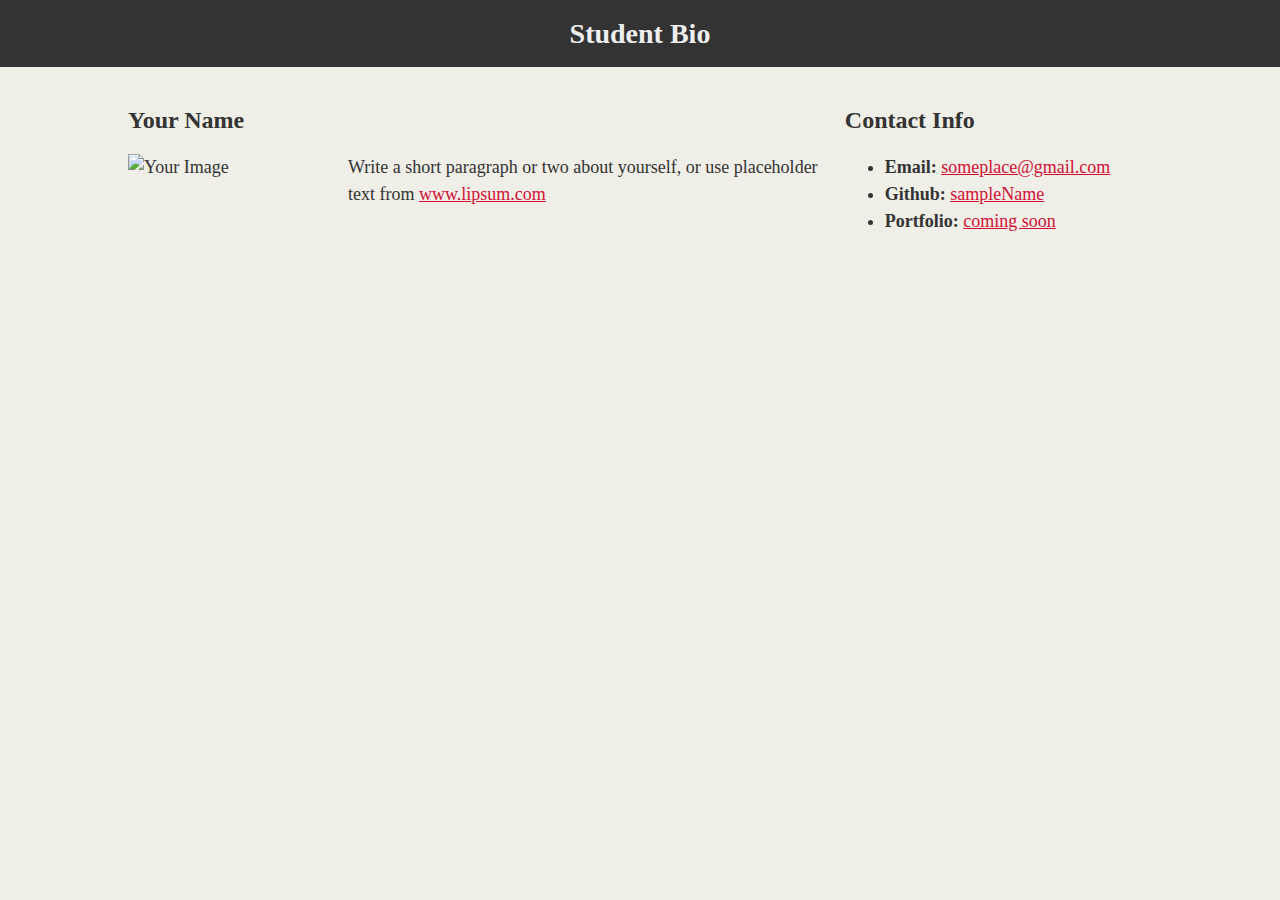
==== index.html @ d3d034ad "adding new files" ====
<!-- HTML with THREE stylesheets! -->
<!DOCTYPE html>
<html lang="en-us">

<head>

  <meta charset="UTF-8">
  <title>1.2.9 Exercise</title>

  <!-- This critical line points your HTML to the CSS file. Notice the "relative" pathway  -->
  <link rel="stylesheet" type="text/css" href="style.css">
  <!-- Plus TWO MORE -->
  <link rel="stylesheet" type="text/css" href="style2.css">
  <link rel="stylesheet" type="text/css" href="style3.css">

</head>

<body>
  <header>

    <h1>Student Bio</h1>

  </header>

  <div class="container">

    <section id="main-bio">

      <h2>Your Name</h2>
      <img src="http://placehold.it/200x200" alt="Your Image" id="bio-image">
      <p>Write a short paragraph or two about yourself, or use placeholder text from <a href="http://www.lipsum.com/">www.lipsum.com</a></p>

    </section>

    <section id="contact-info">

      <h2>Contact Info</h2>

      <ul>
        <li><strong>Email:</strong> <a href="#">someplace@gmail.com</a></li>
        <li><strong>Github:</strong> <a href="#">sampleName</a></li>
        <li><strong>Portfolio:</strong> <a href="#">coming soon</a></li>
      </ul>

    </section>

  </div>

</body>

</html>
---- style.css ----
/*
Stylesheet #1
=============
Each of these CSS elements is associated with an HTML Element, Class, or ID.
Flip between this CSS file and the HTML to see how things line up.
Experiment with deleting lines of code from the CSS to see how it affects the web page when you refresh in the browser.
*/

body {
  /* Box-model */
  padding: 0;

  /* Positioning */
  margin: 0;
  font-family: Georgia, "Times New Roman", Times, serif;

  /* Typography */
  font-size: 18px;
  line-height: 150%;
  color: #333;

  /* Visual */
  background: #efeee7;
}

header {
  background: #d21034;
}

h1 {
  /* Box-model */
  padding: 20px 0;

  /* Positioning */
  margin: 0;
  margin-bottom: 20px;
  font-size: 28px;

  /* Typography */
  color: #eee;
  text-align: center;

  /* Visual */
  background: #333;
}
---- style2.css ----
/*
  Stylesheet #2
  =============
  Here we can define more styles for our HTML page.
  Take note: The rules here will take precedence over stylesheet #1.
  That's because #2's rules take effect after #1's, superseding
  any rules delineated in the older document.
*/

h2 {
  font-size: 24px;
}

a {
  color: #d21034;
}

.container {
  /* Box-model */
  width: 1024px;

  /* Positioning */
  margin: 0 auto;
}

#main-bio,
#contact-info,
#bio-image {
  float: left;
}
---- style3.css ----
/*
  Stylesheet #2
  =============
  Even more rules!
  Take note: The rules here have priority over the CSS in stylesheet #1 AND #2.
  That's because #3's rules take effect after #1's and #2's, taking precedence
  any CSS coded in the older documents.
*/

#main-bio {
  width: 70%;
}

#contact-info {
  width: 30%;
}

#bio-image {
  /* Box-model */
  width: 200px;
  height: 200px;

  /* Positioning */
  margin-right: 20px;
}
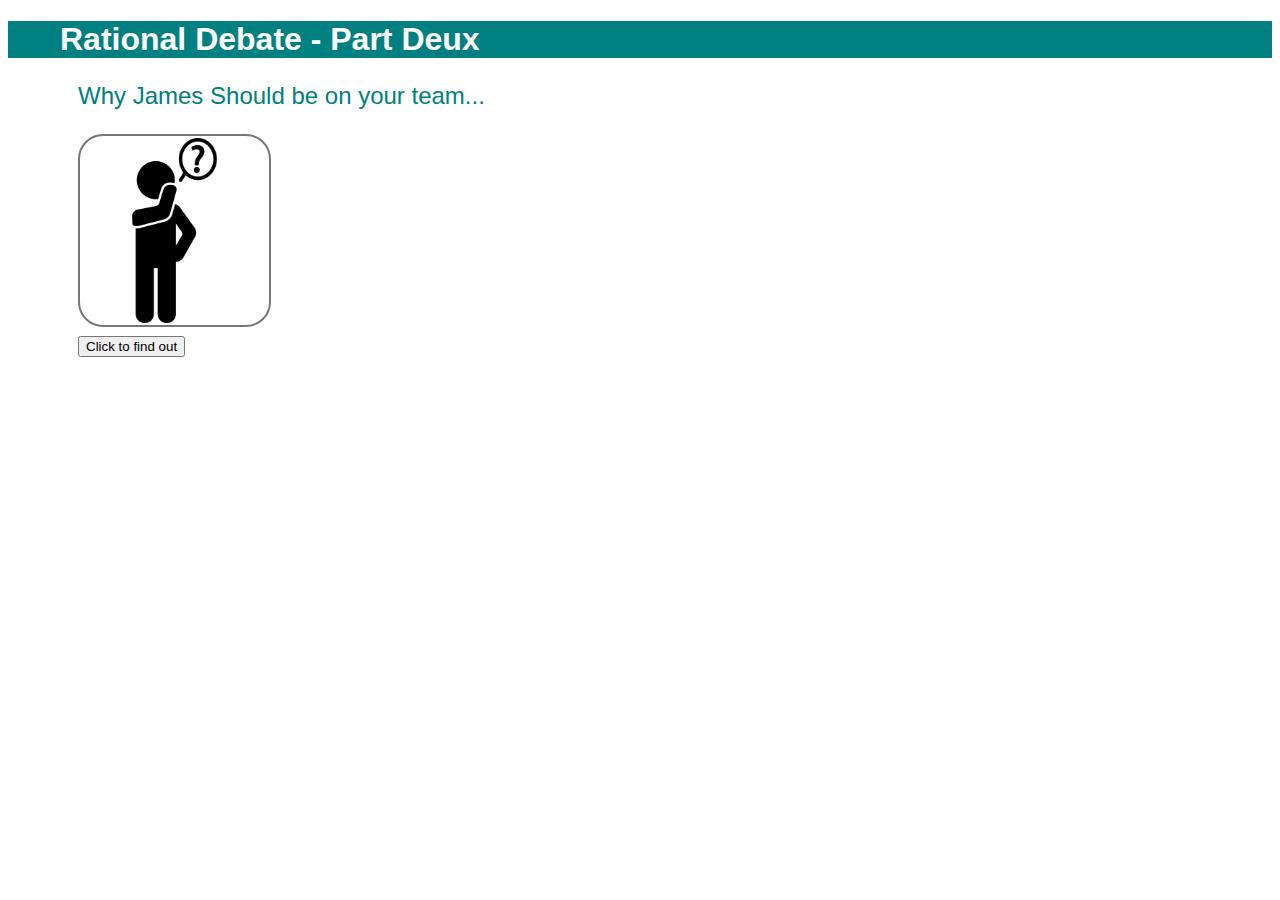
==== commit 3534f0c0: "js app load" ====
--- a/index.html
+++ b/index.html
@@ -1,50 +1,68 @@
-<!-- HTML with THREE stylesheets! -->
 <!DOCTYPE html>
-<html lang="en-us">
+<html lang="en">
 
 <head>
+    <meta charset="UTF-8">
+    <meta name="viewport" content="width=device-width, initial-scale=1.0">
+    <meta http-equiv="X-UA-Compatible" content="ie=edge">
 
-  <meta charset="UTF-8">
-  <title>1.2.9 Exercise</title>
+    <!-- Latest compiled and minified CSS -->
+    <link rel="stylesheet" href="https://maxcdn.bootstrapcdn.com/bootstrap/3.3.6/css/bootstrap.min.css" integrity="sha384-1q8mTJOASx8j1Au+a5WDVnPi2lkFfwwEAa8hDDdjZlpLegxhjVME1fgjWPGmkzs7"
+        crossorigin="anonymous">
 
-  <!-- This critical line points your HTML to the CSS file. Notice the "relative" pathway  -->
-  <link rel="stylesheet" type="text/css" href="style.css">
-  <!-- Plus TWO MORE -->
-  <link rel="stylesheet" type="text/css" href="style2.css">
-  <link rel="stylesheet" type="text/css" href="style3.css">
+    <!-- custom css -->
+    <link type="text/css" rel="stylesheet" href="assets/css/style.css">
+    <link rel="shortcut icon" href="assets/images/favicon.ico" />
+    
+    <!-- Linking jQuery -->
+    <script type="text/javascript" src="https://cdnjs.cloudflare.com/ajax/libs/jquery/3.1.0/jquery.min.js"></script>
 
+    <title>Why James Should Be On Your Team</title>
 </head>
 
 <body>
-  <header>
+    <h1 class="jumbotron">Rational Debate - Part Deux</h1>
 
-    <h1>Student Bio</h1>
+    <div class="row">
 
-  </header>
+        <div class="text-center">
+            <div class="col-sm-6 well text-center">
+                <div>
+                    <p id="factText">Why James Should be on your team...</p>
+                </div>
 
-  <div class="container">
+                <div class="splash">
+                    <img src="assets/images/questionmark.png" alt="" id="mainImg">
+                </div>
+                <button class="btn btn-primary form-control" onclick="nextImage('mainImg')">Click to find out</button>
+            </div>
+        </div>
 
-    <section id="main-bio">
 
-      <h2>Your Name</h2>
-      <img src="http://placehold.it/200x200" alt="Your Image" id="bio-image">
-      <p>Write a short paragraph or two about yourself, or use placeholder text from <a href="http://www.lipsum.com/">www.lipsum.com</a></p>
 
-    </section>
+        <!-- <div style="background-color: #ccc;">
+            <a href="javascript:nextImage('mainImg')"><img src="assets/images/next_image.jpg" alt="">Next Image</a>
+            <button class="btn btn-primary form-control" style="width: 150px;" id="nextPic">Next Picture</button>
+        </div> -->
+        <!-- <div class="col-sm-6">
+            <div class="panel panel-primary">
+                <div class="panel-heading">List Of Grumpy Cat's Favorite Things</div>
+                <div class="panel-body">
+                    <ol>
+                        <li>Sleep</li>
+                        <li>Food</li>
+                        <li>Catnip</li>
+                        <li>Pizza</li>
+                        <li>Not Liking Things</li>
+                    </ol>
+                </div>
+            </div>
+        </div> -->
 
-    <section id="contact-info">
+    </div>
 
-      <h2>Contact Info</h2>
-
-      <ul>
-        <li><strong>Email:</strong> <a href="#">someplace@gmail.com</a></li>
-        <li><strong>Github:</strong> <a href="#">sampleName</a></li>
-        <li><strong>Portfolio:</strong> <a href="#">coming soon</a></li>
-      </ul>
-
-    </section>
-
-  </div>
+    <!-- Linking our JavaScript file -->
+    <script type="text/javascript" src="assets/javascript/logic.js"></script>
 
 </body>
 
--- a/assets/css/style.css
+++ b/assets/css/style.css
@@ -0,0 +1,47 @@
+.jumbotron {
+	background-color: teal;
+	color: #ffffff;
+	font-weight: bold;
+	padding-left: 52px;
+}
+
+.jumbotron h1 {
+	color:white;
+}
+
+p, h1, h4 {
+	font-family: Arial, Helvetica, sans-serif;
+}
+
+#funText {
+	color: black;
+	font-size: 24px;
+	font-family: 'Roboto Slab', serif;
+}
+
+#box {
+	height: 100px;
+	width: 100px;
+	margin:auto;
+}
+
+#mainImg {
+	height: 185px;
+	border-radius: 25px;
+    border: 2px solid #777777;
+    padding: 2px; 
+}
+
+.btn {
+	margin-top: 5px;
+}
+
+#factText {
+	font-family: Arial, Helvetica, sans-serif;
+	font-size: 24px;
+    color: teal;
+}
+
+.well {
+	margin: 5px 70px;
+}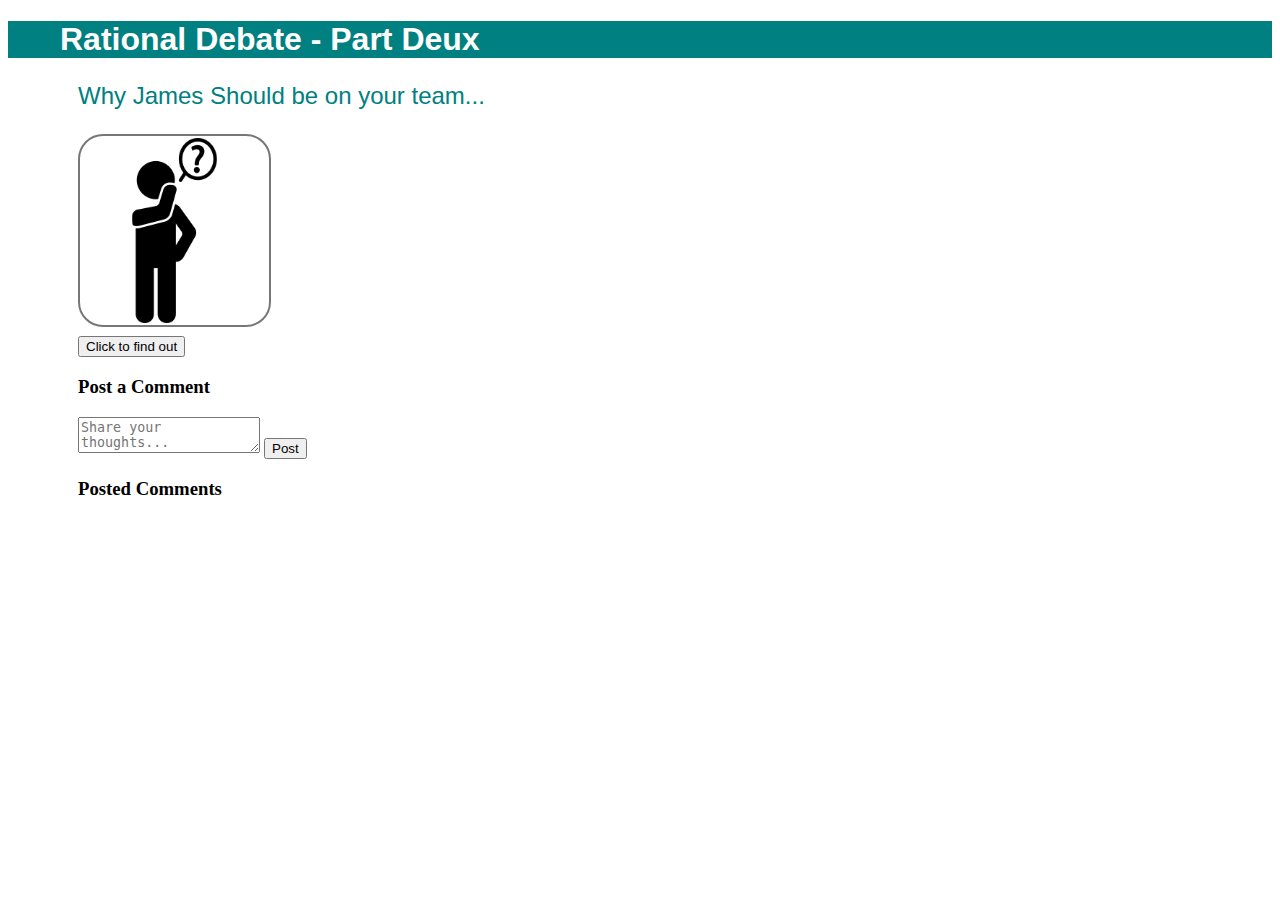
==== commit 7a08dc87: "posted comments complete" ====
--- a/index.html
+++ b/index.html
@@ -13,7 +13,7 @@
     <!-- custom css -->
     <link type="text/css" rel="stylesheet" href="assets/css/style.css">
     <link rel="shortcut icon" href="assets/images/favicon.ico" />
-    
+
     <!-- Linking jQuery -->
     <script type="text/javascript" src="https://cdnjs.cloudflare.com/ajax/libs/jquery/3.1.0/jquery.min.js"></script>
 
@@ -26,7 +26,7 @@
     <div class="row">
 
         <div class="text-center">
-            <div class="col-sm-6 well text-center">
+            <div class="col-sm-5 well text-center">
                 <div>
                     <p id="factText">Why James Should be on your team...</p>
                 </div>
@@ -35,6 +35,27 @@
                     <img src="assets/images/questionmark.png" alt="" id="mainImg">
                 </div>
                 <button class="btn btn-primary form-control" onclick="nextImage('mainImg')">Click to find out</button>
+            </div>
+        </div>
+    </div>
+
+    <div class="row">
+        <div class="text-center">
+            <div class="col-sm-5 well text-center">
+                <h3>Post a Comment</h3>
+
+                <textarea placeholder="Share your thoughts..." name="text-comment"></textarea>
+                <span class="pull-right">
+                    <button class="btn btn-success form-control" onclick="addComment('text-comment')">Post</button>
+                </span>
+            </div>
+
+            <div class="text-center">
+                <div class="col-sm-5 well text-center">
+                    <h3>Posted Comments</h3>
+                    <div id="posted-comments">
+                    </div>
+                </div>
             </div>
         </div>
 
@@ -62,7 +83,8 @@
     </div>
 
     <!-- Linking our JavaScript file -->
-    <script type="text/javascript" src="assets/javascript/logic.js"></script>
+    <script type="text/javascript" src="assets/javascript/fact.js"></script>
+    <script type="text/javascript" src="assets/javascript/comment.js"></script>
 
 </body>
 
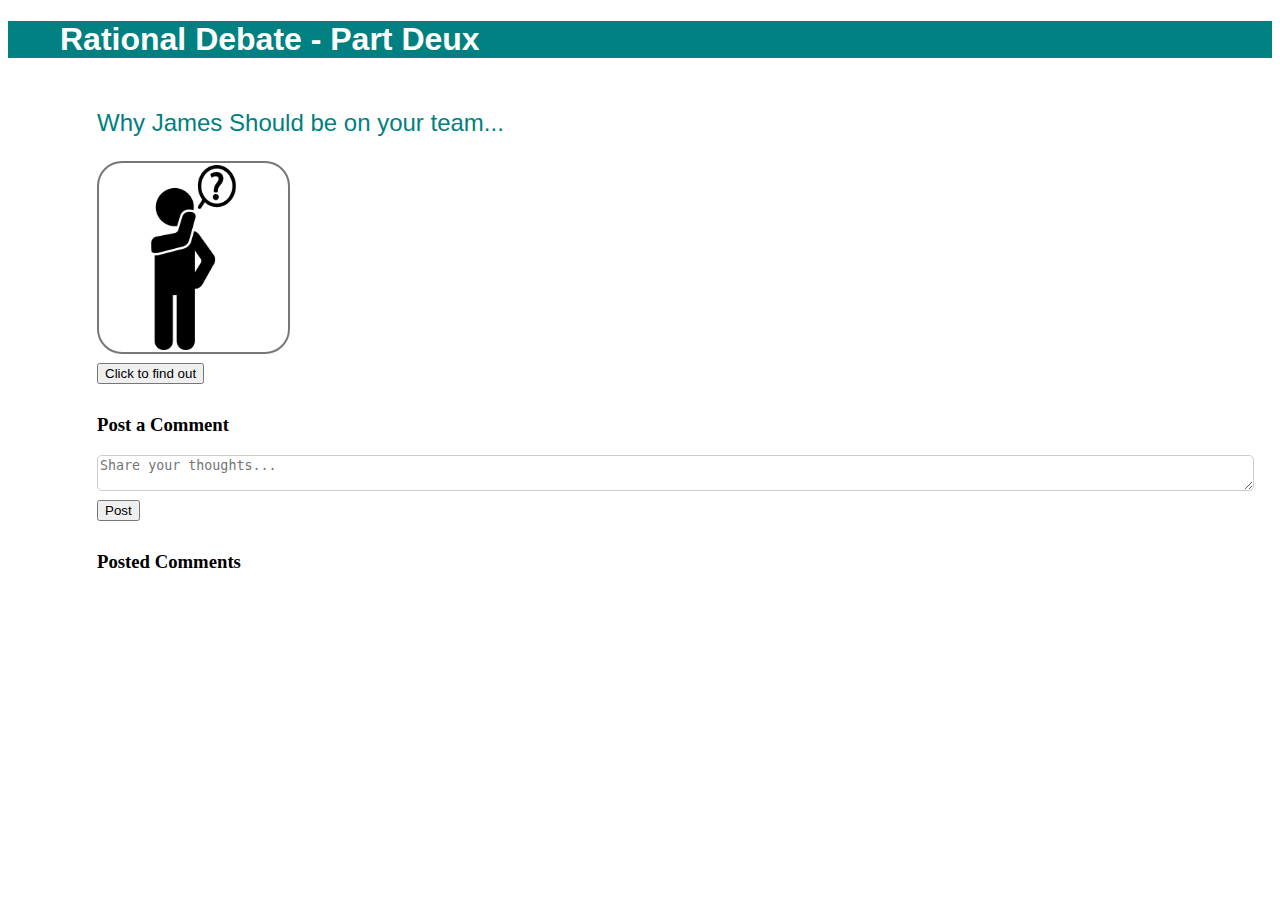
==== commit 0f42d35e: "posting comments updates - style.css" ====
--- a/index.html
+++ b/index.html
@@ -58,28 +58,6 @@
                 </div>
             </div>
         </div>
-
-
-
-        <!-- <div style="background-color: #ccc;">
-            <a href="javascript:nextImage('mainImg')"><img src="assets/images/next_image.jpg" alt="">Next Image</a>
-            <button class="btn btn-primary form-control" style="width: 150px;" id="nextPic">Next Picture</button>
-        </div> -->
-        <!-- <div class="col-sm-6">
-            <div class="panel panel-primary">
-                <div class="panel-heading">List Of Grumpy Cat's Favorite Things</div>
-                <div class="panel-body">
-                    <ol>
-                        <li>Sleep</li>
-                        <li>Food</li>
-                        <li>Catnip</li>
-                        <li>Pizza</li>
-                        <li>Not Liking Things</li>
-                    </ol>
-                </div>
-            </div>
-        </div> -->
-
     </div>
 
     <!-- Linking our JavaScript file -->
--- a/assets/css/style.css
+++ b/assets/css/style.css
@@ -43,5 +43,35 @@
 }
 
 .well {
-	margin: 5px 70px;
-}+	margin: 5px 5px 20px 70px;
+	padding: 5px 19px;
+}
+
+.well h3 {
+	margin-top: 0px;
+}
+
+textarea {
+	border-radius: 5px;
+	width: 100%;
+	max-width: 100%;
+	border: 1px solid #ccc;
+}
+
+#added-comment{
+	border-radius: 5px;
+	width: 100%;
+	border: 1px solid #ccc;
+	text-align: left;
+    padding: 10px;
+    background: #fff;
+}
+
+#post-date {
+	width: 100%;
+	border: none;
+	text-align: right;
+	padding: 5px;
+	font-size: 10px;
+    background: #fff;
+}
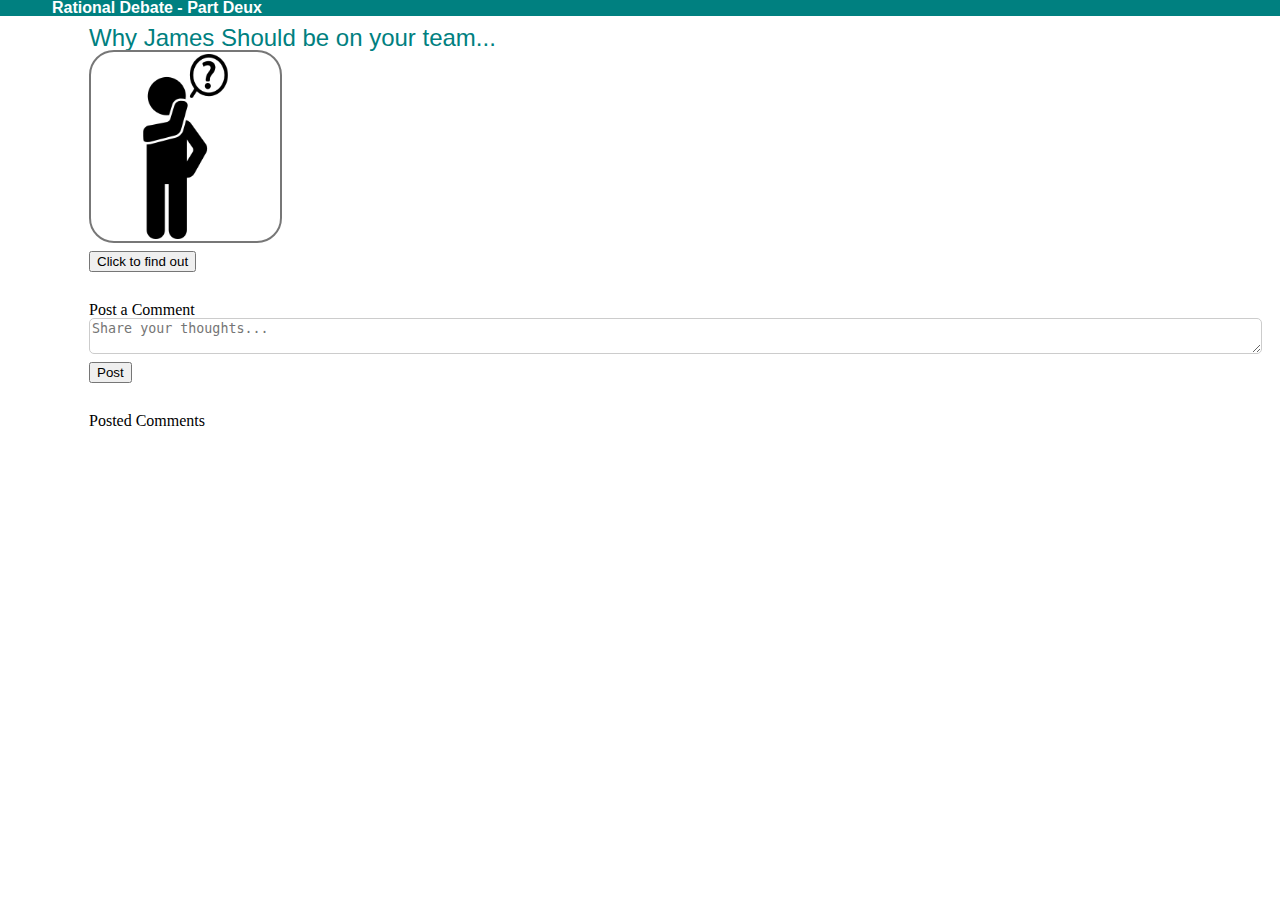
==== commit 2366b95d: "renamed logic.js and updates index.html" ====
--- a/index.html
+++ b/index.html
@@ -6,18 +6,21 @@
     <meta name="viewport" content="width=device-width, initial-scale=1.0">
     <meta http-equiv="X-UA-Compatible" content="ie=edge">
 
+    <link type="text/css" rel="stylesheet" href="assets/css/reset.css">
+
     <!-- Latest compiled and minified CSS -->
     <link rel="stylesheet" href="https://maxcdn.bootstrapcdn.com/bootstrap/3.3.6/css/bootstrap.min.css" integrity="sha384-1q8mTJOASx8j1Au+a5WDVnPi2lkFfwwEAa8hDDdjZlpLegxhjVME1fgjWPGmkzs7"
         crossorigin="anonymous">
 
+        <!-- Linking jQuery -->
+    <script type="text/javascript" src="https://cdnjs.cloudflare.com/ajax/libs/jquery/3.1.0/jquery.min.js"></script>
+    
     <!-- custom css -->
     <link type="text/css" rel="stylesheet" href="assets/css/style.css">
     <link rel="shortcut icon" href="assets/images/favicon.ico" />
 
-    <!-- Linking jQuery -->
-    <script type="text/javascript" src="https://cdnjs.cloudflare.com/ajax/libs/jquery/3.1.0/jquery.min.js"></script>
+    <title>Why James Should Be On Your Team</title>
 
-    <title>Why James Should Be On Your Team</title>
 </head>
 
 <body>
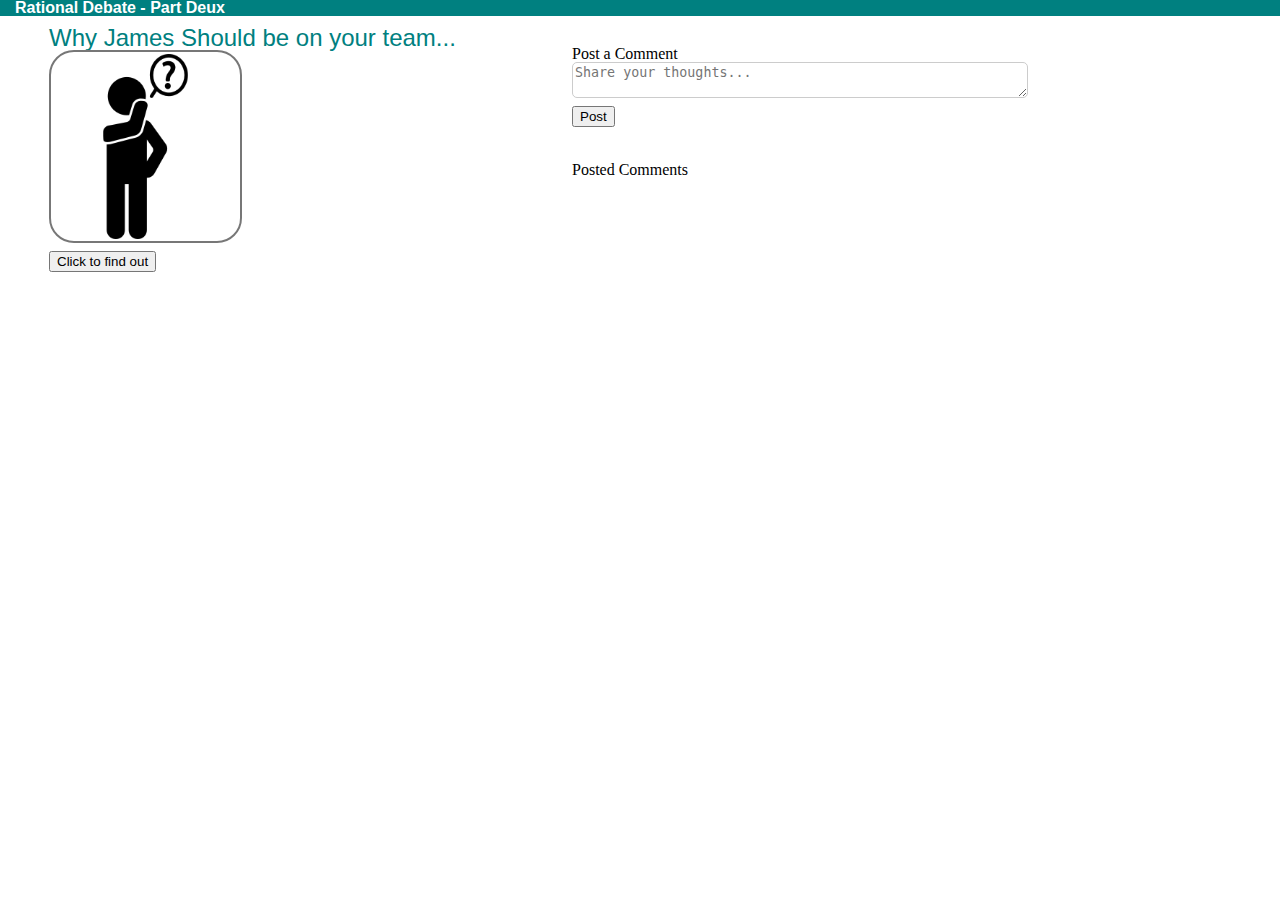
==== commit f990bf4b: "styling changes for more responsive design" ====
--- a/index.html
+++ b/index.html
@@ -53,7 +53,7 @@
                 </span>
             </div>
 
-            <div class="text-center">
+            <div class="text-center buffer">
                 <div class="col-sm-5 well text-center">
                     <h3>Posted Comments</h3>
                     <div id="posted-comments">
--- a/assets/css/style.css
+++ b/assets/css/style.css
@@ -2,7 +2,7 @@
 	background-color: teal;
 	color: #ffffff;
 	font-weight: bold;
-	padding-left: 52px;
+	padding-left: 15px;
 }
 
 .jumbotron h1 {
@@ -42,9 +42,14 @@
     color: teal;
 }
 
+.buffer {
+	margin-top: 20px;
+}
 .well {
-	margin: 5px 5px 20px 70px;
+	margin: 5px 5px 20px 30px;
 	padding: 5px 19px;
+	min-width: 450px;
+	float: left;
 }
 
 .well h3 {
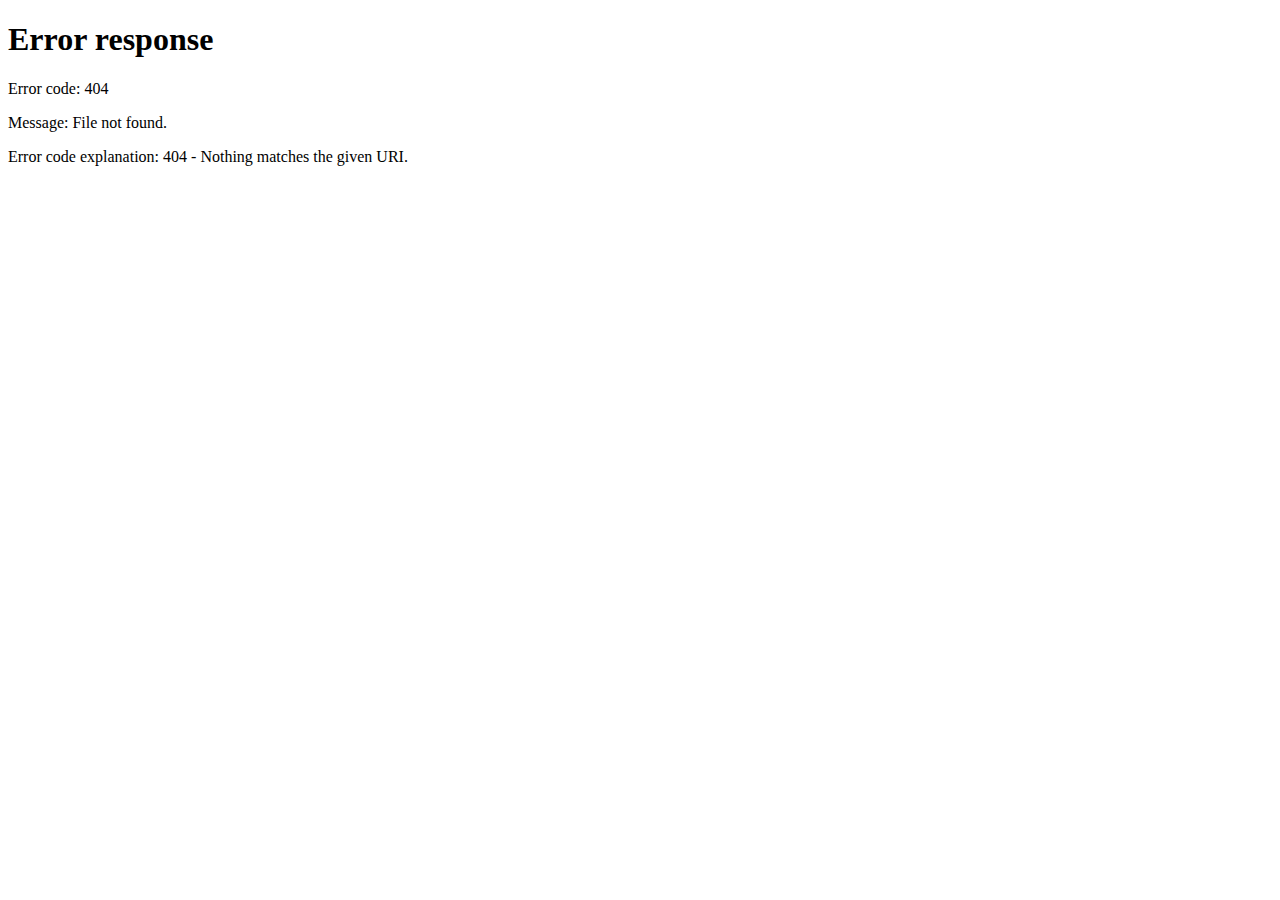
==== commit 675101c3: "adding redirect to new portfolio" ====
--- a/index.html
+++ b/index.html
@@ -6,67 +6,19 @@
     <meta name="viewport" content="width=device-width, initial-scale=1.0">
     <meta http-equiv="X-UA-Compatible" content="ie=edge">
 
-    <link type="text/css" rel="stylesheet" href="assets/css/reset.css">
+    <!-- CUSTOM CSS -->
+    <link rel="stylesheet" type="text/css" href="assets/css/style.css">
 
-    <!-- Latest compiled and minified CSS -->
-    <link rel="stylesheet" href="https://maxcdn.bootstrapcdn.com/bootstrap/3.3.6/css/bootstrap.min.css" integrity="sha384-1q8mTJOASx8j1Au+a5WDVnPi2lkFfwwEAa8hDDdjZlpLegxhjVME1fgjWPGmkzs7"
-        crossorigin="anonymous">
-
-        <!-- Linking jQuery -->
-    <script type="text/javascript" src="https://cdnjs.cloudflare.com/ajax/libs/jquery/3.1.0/jquery.min.js"></script>
-    
-    <!-- custom css -->
-    <link type="text/css" rel="stylesheet" href="assets/css/style.css">
-    <link rel="shortcut icon" href="assets/images/favicon.ico" />
-
-    <title>Why James Should Be On Your Team</title>
-
+    <title>James Martineau</title>
 </head>
 
 <body>
-    <h1 class="jumbotron">Rational Debate - Part Deux</h1>
+    <noscript>You need to enable JavaScript to run this app.</noscript>
 
-    <div class="row">
-
-        <div class="text-center">
-            <div class="col-sm-5 well text-center">
-                <div>
-                    <p id="factText">Why James Should be on your team...</p>
-                </div>
-
-                <div class="splash">
-                    <img src="assets/images/questionmark.png" alt="" id="mainImg">
-                </div>
-                <button class="btn btn-primary form-control" onclick="nextImage('mainImg')">Click to find out</button>
-            </div>
-        </div>
-    </div>
-
-    <div class="row">
-        <div class="text-center">
-            <div class="col-sm-5 well text-center">
-                <h3>Post a Comment</h3>
-
-                <textarea placeholder="Share your thoughts..." name="text-comment"></textarea>
-                <span class="pull-right">
-                    <button class="btn btn-success form-control" onclick="addComment('text-comment')">Post</button>
-                </span>
-            </div>
-
-            <div class="text-center buffer">
-                <div class="col-sm-5 well text-center">
-                    <h3>Posted Comments</h3>
-                    <div id="posted-comments">
-                    </div>
-                </div>
-            </div>
-        </div>
-    </div>
-
-    <!-- Linking our JavaScript file -->
-    <script type="text/javascript" src="assets/javascript/fact.js"></script>
-    <script type="text/javascript" src="assets/javascript/comment.js"></script>
-
+    <!-- redirect to portfolio page if at root -->
+    <script type="text/javascript">
+        window.location.href = "/portfolio";
+    </script>
 </body>
 
 </html>--- a/assets/css/style.css
+++ b/assets/css/style.css
@@ -1,82 +1,291 @@
-.jumbotron {
-	background-color: teal;
-	color: #ffffff;
-	font-weight: bold;
-	padding-left: 15px;
-}
-
-.jumbotron h1 {
-	color:white;
-}
-
-p, h1, h4 {
-	font-family: Arial, Helvetica, sans-serif;
-}
-
-#funText {
-	color: black;
-	font-size: 24px;
-	font-family: 'Roboto Slab', serif;
-}
-
-#box {
-	height: 100px;
-	width: 100px;
-	margin:auto;
-}
-
-#mainImg {
-	height: 185px;
-	border-radius: 25px;
-    border: 2px solid #777777;
-    padding: 2px; 
-}
-
-.btn {
-	margin-top: 5px;
-}
-
-#factText {
-	font-family: Arial, Helvetica, sans-serif;
-	font-size: 24px;
-    color: teal;
-}
-
-.buffer {
-	margin-top: 20px;
-}
-.well {
-	margin: 5px 5px 20px 30px;
-	padding: 5px 19px;
-	min-width: 450px;
-	float: left;
-}
-
-.well h3 {
-	margin-top: 0px;
-}
-
-textarea {
-	border-radius: 5px;
-	width: 100%;
-	max-width: 100%;
-	border: 1px solid #ccc;
-}
-
-#added-comment{
-	border-radius: 5px;
-	width: 100%;
-	border: 1px solid #ccc;
-	text-align: left;
-    padding: 10px;
-    background: #fff;
-}
-
-#post-date {
-	width: 100%;
-	border: none;
-	text-align: right;
-	padding: 5px;
-	font-size: 10px;
-    background: #fff;
-}
+h1,
+h2,
+h3,
+h4 {
+    font-family: 'Georgia', Times, 'Times New Roman', serif;
+}
+
+
+/* sticky header */
+
+.personal-header {
+    background-color: #4aaaa5;
+    color: #fff;
+    height: 75px;
+}
+
+.affix {
+    top: 0;
+    width: 100%;
+}
+
+.affix+.container-fluid {
+    padding-top: 70px;
+}
+
+body {
+    background: url(../images/background.png);
+    background-repeat: repeat;
+    font-family: 'Arial', 'Helvetica Neue', Helvetica, sans-serif;
+    /* padding-top: 80px; */
+}
+
+
+/* awesome font icons */
+
+.fa-id-card-o {
+    color: darkred;
+}
+
+.fa-folder-o {
+    color: tan
+}
+
+.fa-user-o {
+    color: green
+}
+
+
+/* navbar container */
+
+.navbar-inverse {
+    z-index: 2;
+}
+
+.container-fluid {
+    padding: 0 50px;
+    margin: 0 auto;
+}
+
+
+/* nav bar link colors */
+
+.navbar-inverse .navbar-nav>li>a {
+    color: #ffffff;
+}
+
+
+/* navbar link hover */
+
+.navbar-inverse .navbar-nav li a:hover {
+    background: #ccc;
+    color: #777777;
+}
+
+
+/* when hamburger menu appears, drop down align right */
+/* navbar option align right */
+
+.navbar-nav>li>a {
+    text-align: right;
+}
+
+
+/*------- general content section------ */
+
+
+/* about me panel */
+
+.panel-info {
+    max-width: 100%;
+    margin-bottom: 80px;
+    overflow: scroll;
+}
+
+
+/* connect with me panel */
+
+.panel-default {
+    float: right;
+    border-color: #bbb;
+    padding: 0 15px 0 15px;
+    width: 290px;
+    margin-bottom: 15px;
+}
+
+
+/* panel page header formatting */
+
+.page-header {
+    margin-bottom: 10px;
+}
+
+.page-header h1,
+h3 {
+    color: #4aaaa5;
+}
+
+.page-header h3 {
+    text-align: center;
+}
+
+
+/* about me profile pic */
+
+.profile-pic {
+    max-width: 30%;
+    min-width: 100px;
+    height: auto;
+    border: 2px solid #bbb;
+    float: left;
+    margin: 0 15px 10px 0;
+}
+
+.about-body {
+    line-height: 24px;
+}
+
+
+/* connect with me */
+
+.icons {
+    margin: auto;
+}
+
+.connect-pic {
+    width: 72px;
+    height: auto;
+    float: left;
+    margin: 5px 5px 20px 6px;
+}
+
+.connect-pic:hover {
+    width: 80px;
+    margin: -2px;
+}
+
+
+/* portfolio pic */
+
+.portfolio-pic {
+    width: 100%;
+    margin: 5px;
+}
+
+.portfolio-pic:hover {
+    border: 3px solid #bbb;
+    /* negative margin helps stabalize other element -- cleaner */
+    margin-bottom: -0.5px;
+}
+
+.hangman {
+    width: 56%;
+}
+
+.hangman:hover{
+    border: 0px solid #ffffff;
+    margin-bottom: -0.5px;
+}
+.portfolio-row {
+    margin: -45px -15px 0 -15px;
+}
+
+.label {
+    width: 100%;
+    height: 45px;
+    z-index: 1;
+    float: left;
+    position: relative;
+    bottom: -200px;
+    left: 5px;
+    line-height: 40px;
+    font-size: 21px;
+    background-color: #4aaaa5;
+}
+
+.label a{
+    text-decoration: none;
+    color: #ffffff;
+}
+
+.label a:hover {
+    font-weight: bold;
+    color: darkorange;
+}
+/* contact form */
+
+label {
+    color: #777777;
+}
+
+textarea {
+    max-width: 100%;
+    max-height: 175px;
+    min-height: 30px;
+}
+
+.submit-btn {
+    width: 150px;
+}
+
+.submit-btn:hover {
+    border: 2px solid #bbb;
+    margin: -1px;
+}
+
+
+/* footer */
+
+.navbar-fixed-bottom {
+    border-top: 5px solid #4aaaa5;
+    background: #777777;
+    color: #ffffff;
+}
+
+.footer {
+    padding: 15px;
+    text-align: center;
+}
+
+
+/* ---------------------------------------- */
+
+
+/* slide nav containers out for more room */
+
+@media screen and (max-width: 992px) {
+    .panel-default {
+        width: 100%;
+        float: left;
+        margin-bottom: 70px;
+    }
+    .panel-info {
+        margin-bottom: 10px;
+    }
+    .page-header h3 {
+        text-align: left;
+    }
+    /* portfolio pics */
+    .portfolio-pic {
+        max-width: 89%;
+        margin: auto;
+        margin-bottom: 15px;
+        min-width: 225px;
+    }
+    .label {
+        width: 89.15%;
+        left: 5.5%;
+        bottom: -350px;
+    }
+}
+
+@media screen and (max-width: 768px) {
+    .label {
+        bottom: -250px;
+    }
+}
+
+@media screen and (max-width: 530px) {
+    body {
+        min-width: 425px;
+    }
+    .container-fluid {
+        padding: 0 5px;
+    }
+    .personal-header {
+        padding-left: 20px;
+    }
+    .label {
+        bottom: -190px;
+    }
+}